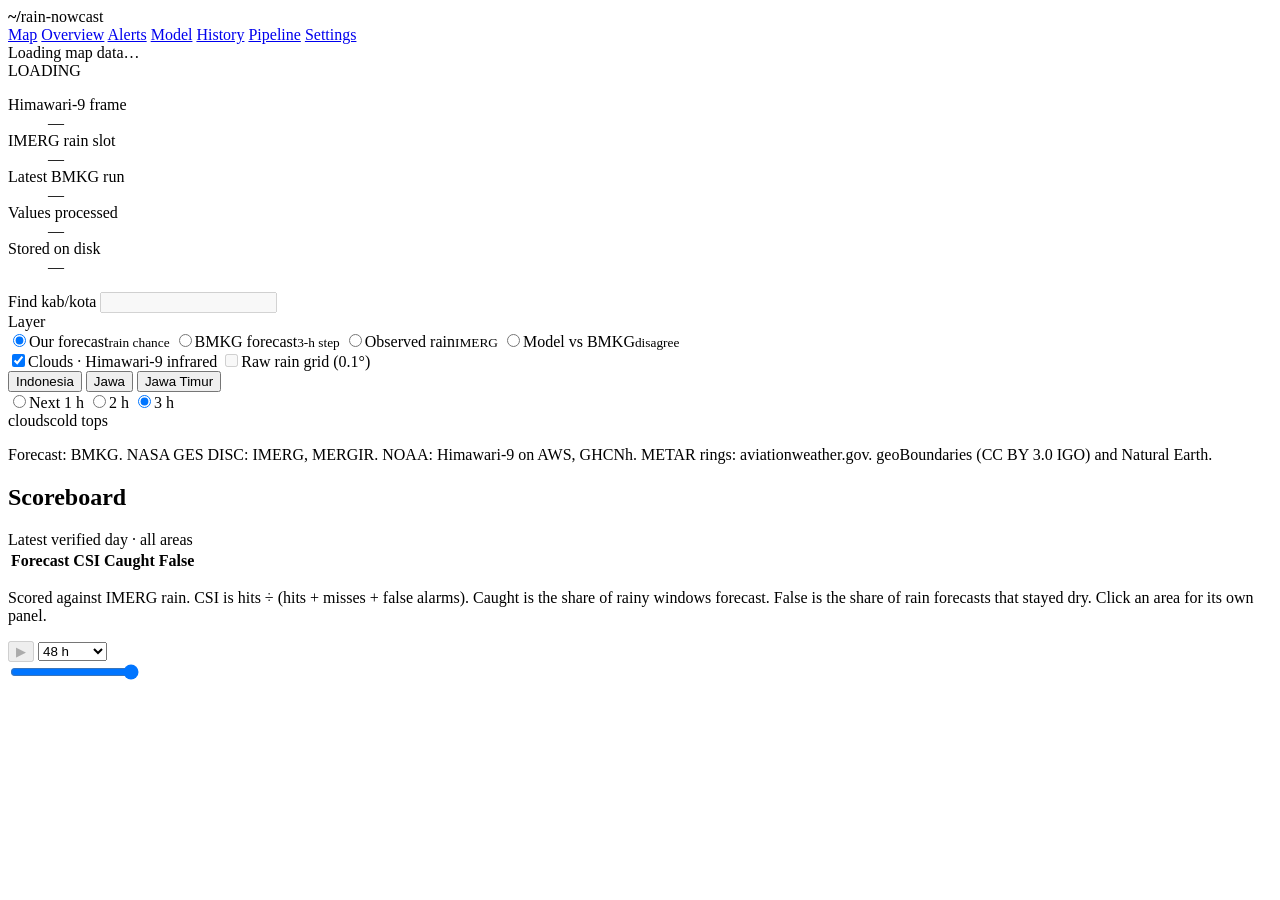
==== web/index.html @ 55086fe2 "feat(web): draw the Pipeline diagram from its content and explain a click Columns, chains, boxes and" ====
<!doctype html>
<html lang="en" data-theme="dark">
<head>
  <meta charset="utf-8">
  <meta name="viewport" content="width=device-width, initial-scale=1, viewport-fit=cover">
  <title>Kab/Kota Rain Nowcast</title>
  <link rel="stylesheet" href="/maplibre.css">
  <link rel="stylesheet" href="/style.css">
  <script defer src="/maplibre-gl.js"></script>
  <script defer src="/pipeline-content.js"></script>
  <script defer src="/app.js"></script>
</head>
<body>
<header class="top gutter">
  <div class="brand"><b>~/</b>rain-nowcast</div>
  <nav class="tabs" aria-label="Views">
    <a href="#map" data-view="map">Map</a>
    <a href="#overview" data-view="overview">Overview</a>
    <a href="#alerts" data-view="alerts">Alerts<span class="n" id="alertN"></span></a>
    <a href="#model" data-view="model">Model</a>
    <a href="#history" data-view="history">History</a>
    <a href="#pipeline" data-view="pipeline">Pipeline</a>
    <a href="#settings" data-view="settings">Settings</a>
  </nav>
</header>

<main>
<div id="dataStatus" class="note" hidden><span id="dataStatusText" role="status"></span> <button type="button" class="btn" id="dataRetry">Retry</button></div>
<!-- ================= MAP ================= -->
<section class="view" id="view-map">
  <div class="stage">
    <div id="map" role="region" aria-label="Rain map of Indonesia by kab/kota"></div>
    <div class="loading" id="loading">Loading map data…</div>
    <div id="tip" hidden></div>
    <div class="banner" id="banner" role="status" hidden></div>
    <div class="ov ov-left">
      <div class="card">
        <div style="display:flex;justify-content:space-between;align-items:center;gap:8px"><span class="live" id="sourceStatus"><i></i><span id="sourceState">LOADING</span></span><span class="note mono" id="mapIssue"></span></div>
        <dl class="kv">
          <dt>Himawari-9 frame</dt><dd id="mapCloud">—</dd>
          <dt>IMERG rain slot</dt><dd id="mapRain">—</dd>
          <dt>Latest BMKG run</dt><dd id="mapBmkg">—</dd>
          <dt>Values processed</dt><dd id="procN">—</dd>
          <dt>Stored on disk</dt><dd id="mapDisk">—</dd>
        </dl>
      </div>
      <div class="card">
        <div class="area-search">
          <label for="areaSearch">Find kab/kota</label>
          <input type="search" id="areaSearch" list="areaLabels" disabled>
          <datalist id="areaLabels"></datalist>
        </div>
        <span class="label">Layer</span>
        <div class="layers" id="layers">
          <label><input type="radio" name="layer" value="fc" checked>Our forecast<small>rain chance</small></label>
          <label><input type="radio" name="layer" value="bm">BMKG forecast<small>3-h step</small></label>
          <label><input type="radio" name="layer" value="ob">Observed rain<small>IMERG</small></label>
          <label><input type="radio" name="layer" value="ds">Model vs BMKG<small>disagree</small></label>
        </div>
        <label class="toggle"><input type="checkbox" id="cloudsOn" checked>Clouds · Himawari-9 infrared</label>
        <label class="toggle disabled" id="rawWrap"><input type="checkbox" id="raw" disabled>Raw rain grid (0.1°)</label>
        <div class="btnrow" role="group" aria-label="Zoom to">
          <button type="button" class="btn" data-z="id" aria-pressed="true">Indonesia</button>
          <button type="button" class="btn" data-z="jawa" aria-pressed="false">Jawa</button>
          <button type="button" class="btn" data-z="jatim" aria-pressed="false">Jawa Timur</button>
        </div>
      </div>
      <div class="card">
        <span class="label" id="legTitle"></span>
        <div class="btnrow" id="forecastWindow" role="radiogroup" aria-label="Forecast window">
          <label class="btn"><input type="radio" name="lead" value="1" aria-label="Next 1 h">Next 1 h</label>
          <label class="btn"><input type="radio" name="lead" value="2" aria-label="Next 2 h">2 h</label>
          <label class="btn"><input type="radio" name="lead" value="3" aria-label="Next 3 h" checked>3 h</label>
        </div>
        <div class="legend" id="legend"></div>
        <p class="note" id="layerNote" hidden></p>
        <p class="note" id="cloudTileNote" hidden>No cloud image archived for this time.</p>
        <p class="note" id="rainTileNote" hidden>No raw rain image archived for this time.</p>
        <div class="legend" id="cloudLeg"><div class="row"><span class="note" style="white-space:nowrap">clouds</span><span class="cloudramp" id="cloudRamp"></span><span class="note" style="white-space:nowrap">cold tops</span></div></div>
        <p class="attr">Forecast: BMKG. NASA GES DISC: IMERG, MERGIR. NOAA: Himawari-9 on AWS, GHCNh. METAR rings: aviationweather.gov. geoBoundaries (CC BY 3.0 IGO) and Natural Earth.</p>
      </div>
    </div>
    <div class="ov ov-right">
      <div class="card" id="national">
        <div class="phead"><h2>Scoreboard</h2><span class="note">Latest verified day · all areas</span></div>
        <table><thead><tr><th>Forecast</th><th class="num">CSI</th><th class="num">Caught</th><th class="num">False</th></tr></thead><tbody id="natBody"></tbody></table>
        <p class="note">Scored against IMERG rain. CSI is hits ÷ (hits + misses + false alarms). Caught is the share of rainy windows forecast. False is the share of rain forecasts that stayed dry. Click an area for its own panel.</p>
      </div>
      <div class="card" id="drawer" hidden>
        <div class="drawer-head"><div><span class="label" id="dIsland">kab/kota</span><h2 id="dName" tabindex="-1"></h2></div><button type="button" class="x" id="dClose" aria-label="Close area panel">×</button></div>
        <div class="now4" id="dNow"></div>
        <div><span class="label">Last 48 h</span><svg id="dChart" viewBox="0 0 340 214" style="width:100%;display:block" role="img" aria-label="Area timeline"></svg></div>
        <p class="note" id="dDetail" aria-live="polite"></p><div style="display:flex;gap:8px;flex-wrap:wrap"><a href="#history" class="btn" id="dHist" style="text-decoration:none">Rain history</a><button type="button" class="btn" id="dWatch" aria-pressed="false">☆ Watch</button></div>
      </div>
    </div>
    <div class="ov ov-bottom">
      <div class="card slider">
        <button type="button" class="play" id="play" aria-label="Play" disabled>▶</button>
        <select id="replay" aria-label="Replay">
          <option value="48">48 h</option><option value="168">7 days</option><option value="720">30 days</option>
        </select>
        <div class="track">
          <div class="trackbar"><div class="deco" id="deco"></div><input type="range" id="frame" min="0" max="96" step="1" value="96" aria-label="Time"></div>
          <div class="ticks" id="ticks"></div>
        </div>
        <div class="when"><span class="t" id="wT"></span><span class="s" id="wS"></span></div>
      </div>
    </div>
  </div>
</section>

<!-- ================= OVERVIEW ================= -->
<section class="view" id="view-overview" hidden><div class="page gutter">
  <div class="page-head"><h1>Indonesia right now</h1><span class="note mono" id="ovTime"></span></div>
  <div class="grid" id="ovTiles"></div>
  <div class="grid">
    <div class="panel s8"><div class="phead"><h2>Share of kab/kota with rain</h2><span class="note">Last 48 h</span></div>
      <svg id="ovShare" viewBox="0 0 760 230" style="width:100%;display:block" role="img" aria-label="Share of areas with rain over time"></svg>
      <div class="legendh"><span><i style="background:var(--aqua)"></i>Observed rain (IMERG)</span><span><i style="background:var(--fg)"></i>Under cold cloud (Himawari)</span><span><i style="background:var(--blue)"></i>Our expected share</span></div>
    </div>
    <div class="panel s4"><div class="phead"><h2>Data freshness</h2><span class="note"><span id="freshTime"></span></span></div>
      <div class="fresh" id="fresh"></div>
      <p class="note">The model uses recent Himawari-9 scans while it waits for IMERG.</p>
    </div>
    <div class="panel s5"><div class="phead"><h2>Rain likely next 3 h, by island</h2><span class="note">share of kab/kota</span></div><svg id="ovIsland" viewBox="0 0 460 230" style="width:100%;display:block" role="img" aria-label="Share of areas with likely rain by island"></svg></div>
    <div class="panel s7"><div class="phead"><h2>Wettest kab/kota next 3 h</h2><a href="#alerts" class="note">all alerts →</a></div><div class="scroll-x"><table><thead><tr><th>Kab/kota</th><th>Island</th><th>Our model</th><th class="num">Cloud top</th><th>BMKG</th></tr></thead><tbody id="ovTop"></tbody></table></div></div>
  </div>
</div></section>

<!-- ================= ALERTS ================= -->
<section class="view" id="view-alerts" hidden><div class="page gutter">
  <div class="page-head"><h1>Rain alerts</h1><span class="note" id="alTime"></span></div>
  <p class="lede" id="alModelIntro">Areas where our model expects rain within one, two or three hours. Levels follow BMKG's warning names: Waspada at the threshold set in Settings, Siaga at 70% or more, Awas at 85% or more with very cold cloud tops (−70 °C or colder).</p>
  <p class="lede" id="alBmkgIntro" hidden>Areas where BMKG's latest forecast has rain within the next 3 hours, ranked by BMKG's category (Hujan Petir, Lebat, Sedang, Ringan).<span id="alBmkgRun"></span></p>
  <div class="panel">
    <div class="filters">
      <div class="seg" id="alSource" role="radiogroup" aria-labelledby="alSourceLabel">
        <span class="note" id="alSourceLabel">Source:</span>
        <label class="btn"><input type="radio" name="alertSource" value="model" checked>Our model</label>
        <label class="btn"><input type="radio" name="alertSource" value="bmkg">BMKG</label>
      </div>
      <input type="search" id="alQ" placeholder="Search kab/kota" aria-label="Search kab/kota">
      <select id="alIsland" aria-label="Island"><option value="">All islands</option></select>
      <select id="alProvince" aria-label="Province"><option value="">All provinces</option></select>
      <select id="alLvl" aria-label="Minimum level"><option value="1">Waspada and up</option><option value="2">Siaga and up</option><option value="3">Awas only</option></select>
      <select id="alSort" aria-label="Sort by">
        <option value="">Sort: Default</option>
        <option id="alRankDesc" value="rank-descending">Level: high to low</option><option id="alRankAsc" value="rank-ascending">Level: low to high</option>
        <option value="name-ascending">Kab/kota: A to Z</option><option value="name-descending">Kab/kota: Z to A</option>
        <option value="1-descending">+1 h: high to low</option><option value="1-ascending">+1 h: low to high</option>
        <option value="2-descending">+2 h: high to low</option><option value="2-ascending">+2 h: low to high</option>
        <option value="3-descending">+3 h: high to low</option><option value="3-ascending">+3 h: low to high</option>
        <option value="cloud-ascending">Cloud top: coldest first</option><option value="cloud-descending">Cloud top: warmest first</option>
      </select>
      <label class="toggle"><input type="checkbox" id="alWatch">Watch list only</label>
      <span class="note" id="alCount" style="margin-left:auto"></span>
    </div>
    <div class="scroll-x"><table><thead><tr>
      <th></th><th aria-sort="descending"><button type="button" data-alert-sort="rank" id="alRank">Level</button></th>
      <th><button type="button" data-alert-sort="name">Kab/kota</button></th><th>Island</th>
      <th class="num"><button type="button" data-alert-sort="1">+1 h</button></th>
      <th class="num"><button type="button" data-alert-sort="2">+2 h</button></th>
      <th class="num"><button type="button" data-alert-sort="3">+3 h</button></th>
      <th class="num"><button type="button" data-alert-sort="cloud">Cloud top</button></th>
      <th class="num">Cold cloud</th><th id="alBmkgNow">BMKG</th><th></th>
    </tr></thead><tbody id="alBody"></tbody></table></div>
  </div>
</div></section>

<!-- ================= MODEL ================= -->
<section class="view" id="view-model" hidden><div class="page gutter">
  <div class="page-head"><h1>How good is the model?</h1><span class="sample">+3 h forecast</span></div>
  <p class="lede">LightGBM uses satellite cloud tops and IMERG Early rain. The test scores come from the archived model card. The live charts use verified forecasts from the last 30 days.</p>
  <p class="note" id="mdSplit"></p>
  <div class="grid" id="mdTiles"></div>
  <p class="note" id="mdLive"></p>
  <div class="grid">
    <div class="panel s6"><div class="phead"><h2>Calibration</h2><span class="note">does 70% rain 70% of the time?</span></div><svg id="mdCal" viewBox="0 0 460 300" style="width:100%;display:block" role="img" aria-label="Reliability diagram"></svg></div>
    <div class="panel s6"><div class="phead"><h2>Hit score (CSI) by hour of day</h2><span class="note">Local issue hour · 50% cutoff</span></div><svg id="mdHour" viewBox="0 0 460 300" style="width:100%;display:block" role="img" aria-label="CSI by hour"></svg>
      <div class="legendh"><span><i style="background:var(--blue)"></i>Our model</span><span><i style="background:var(--purple)"></i>Cloud motion only</span><span><i style="background:var(--gray)"></i>Same as IMERG now</span></div></div>
    <div class="panel s6"><div class="phead"><h2>Hit score (CSI) by island</h2></div><svg id="mdIsland" viewBox="0 0 460 260" style="width:100%;display:block" role="img" aria-label="CSI by island"></svg>
      <div class="legendh"><span><i style="background:var(--blue)"></i>Our model</span><span><i style="background:var(--purple)"></i>Cloud motion only</span></div></div>
    <div class="panel s6"><div class="phead"><h2>What the model looks at</h2><span class="sample">Model card</span></div><svg id="mdFeat" viewBox="0 0 460 260" style="width:100%;display:block" role="img" aria-label="Feature importance"></svg><p class="note">Gain share from the trained LightGBM. Purple bars mark cloud-motion features.</p></div>
    <div class="panel s12"><div class="phead"><h2>Does cloud motion help?</h2><span class="note">Test period · lower Brier is better</span></div><div class="scroll-x"><table><thead><tr><th>Forecast</th><th class="num">Brier</th><th class="num">Brier skill</th><th class="num">CSI</th><th class="num">AUC</th></tr></thead><tbody id="mdRuns"></tbody></table></div>
      <p class="note" id="mdRunsNote"></p></div>
  </div>
  <div class="panel"><div class="phead"><h2>Model versions</h2><span class="note">Test Brier skill</span></div><div class="scroll-x"><table><thead><tr><th>Version</th><th>Created (WIB)</th><th class="num">+1 h</th><th class="num">+2 h</th><th class="num">+3 h</th></tr></thead><tbody id="mdVersions"></tbody></table></div></div>
</div></section>

<!-- ================= HISTORY ================= -->
<section class="view" id="view-history" hidden><div class="page gutter">
  <div class="page-head"><h1>Rain history</h1><span class="sample"><span id="hCoverage">Archive coverage</span></span></div>
  <div class="filters"><label class="note" for="hA">Area</label><select id="hA"></select><label class="note" for="hB">Compare with</label><select id="hB"><option value="">Nothing</option></select></div>
  <div class="grid">
    <div class="panel s7"><div class="phead"><h2 id="hHeatT">When it rains</h2><span class="note"><span id="hPeriod">Mean wet share by local hour</span></span></div><svg id="hHeat" viewBox="0 0 600 260" style="width:100%;display:block" role="img" aria-label="Rain frequency by month and hour"></svg></div>
    <div class="panel s5"><div class="phead"><h2>Yearly rain</h2><span class="note">mm per year</span></div><svg id="hYear" viewBox="0 0 440 268" style="width:100%;display:block" role="img" aria-label="Yearly rain totals"></svg><div class="legendh" id="hYearLeg"></div></div>
    <div class="panel s12"><div class="phead"><h2>Wet season start and end</h2><span class="note">Onset month and last observed wet dekad</span></div><svg id="hSeason" viewBox="0 0 1200 220" style="width:100%;display:block" role="img" aria-label="Wet season timing per year"></svg></div>
  </div>
  <div class="panel"><details><summary>Monthly rain and archive coverage</summary><div class="scroll-x"><table><thead><tr><th>Area</th><th>Month</th><th class="num">Rain (mm)</th><th class="num">30-min slots</th></tr></thead><tbody id="hMonths"></tbody></table></div></details></div>
</div></section>

<!-- ================= PIPELINE ================= -->
<section class="view" id="view-pipeline" hidden><div class="page gutter">
  <div class="page-head"><h1>How the data flows</h1></div>
  <p class="lede">Satellite, forecast and gauge feeds land on the homelab. Sensors start the speed layer when new data arrives. The batch layer keeps per-area summaries of the IMERG archive. The web app reads the gold tables.</p>
  <div id="plLanes" class="pl-chips"></div>
  <div class="panel"><div class="scroll-x" id="plDiagram"></div></div>
  <label class="pl-jump">Jump to <select id="plJump" aria-label="Jump to"></select></label>
  <div id="plExplain" class="panel" hidden aria-live="polite"></div>
  <div id="plOverview">
  <div class="grid">
    <div class="panel s6"><div class="phead"><h2>Processed vs stored</h2><span class="note">Retained archive</span></div>
      <svg id="plStore" viewBox="0 0 520 240" style="width:100%;display:block" role="img" aria-label="Storage per layer"></svg>
      <p class="note" id="plTotals"></p><details><summary>Storage by dataset</summary><div class="scroll-x"><table><thead><tr><th>Dataset</th><th>Stored</th><th>Retention</th></tr></thead><tbody id="plCaps"></tbody></table></div></details></div>
    <div class="panel s6"><div class="phead"><h2>Pipeline health</h2><span class="sample">Recent Dagster runs · WIB</span></div><div class="scroll-x"><table><thead><tr><th>Job</th><th>Started</th><th class="num">Took</th><th>Status</th></tr></thead><tbody id="runBody"></tbody></table></div></div>
  </div>
  <div class="panel"><div class="phead"><h2>Source availability and latency</h2><span class="note">WIB · arrivals over the last 24 h</span></div>
    <div class="scroll-x"><table><thead><tr><th>Source</th><th>Latest data</th><th>Last latency</th><th>Median</th><th>P90</th></tr></thead><tbody id="plLatency"></tbody></table></div>
    <div class="fresh" id="plHealth"></div>
  </div>
  <div class="panel"><div class="phead"><h2>IMERG backfill, measured</h2></div>
    <details><summary id="plBackfillSummary">No measured backfill progress recorded.</summary><div class="scroll-x" id="plBackfillContent"></div></details>
    <template id="plBackfillTable"><table><thead><tr><th>Month</th><th>Archived slots</th><th>Expected</th><th>Silver stored</th><th>Status</th></tr></thead><tbody id="plBackfill"></tbody></table></template>
  </div>
  </div>
</div></section>

<!-- ================= SETTINGS ================= -->
<section class="view" id="view-settings" hidden><div class="page gutter" style="max-width:820px">
  <div class="page-head"><h1>Settings</h1><span class="note">saved in this browser only</span></div>
  <div class="panel settings">
    <div class="setrow"><div><div class="h">Theme</div><div class="d">Gruvbox dark or light. System follows your device.</div></div><div class="seg" role="group" aria-label="Theme"><button type="button" class="btn" data-theme-set="system">System</button><button type="button" class="btn" data-theme-set="dark">Dark</button><button type="button" class="btn" data-theme-set="light">Light</button></div></div>
    <div class="setrow"><div><div class="h">Alert threshold</div><div class="d">Lowest chance of rain that counts as Waspada.</div></div><select id="setThr" aria-label="Alert threshold"><option value="0.5">50%</option><option value="0.6">60%</option><option value="0.7">70%</option></select></div>
    <div class="setrow"><div><div class="h">Map opens on</div><div class="d">Starting zoom for the live map.</div></div><select id="setZoom" aria-label="Starting zoom"><option value="id">Indonesia</option><option value="jawa">Jawa</option><option value="jatim">Jawa Timur</option></select></div>
    <div class="setrow"><div><div class="h">Cloud opacity</div><div class="d">How strongly Himawari clouds cover the map.</div></div><input type="range" id="setCloud" min="0.2" max="1" step="0.05" value="0.65" aria-label="Cloud opacity" style="width:180px"></div>
    <div class="setrow"><div><div class="h">Airport gauges</div><div class="d"><span id="setGaugeD">Show METAR airports as rings.</span></div></div><label class="toggle"><input type="checkbox" id="setGauges" checked>Show</label></div>
    <div class="setrow"><div><div class="h">Watch list</div><div class="d" id="setWatchD"></div></div><button type="button" class="btn" id="setWatchClear">Clear</button></div>
  </div>
  <footer class="note">Forecast source: BMKG. NASA GES DISC: IMERG and MERGIR. NOAA: Himawari-9 on AWS and GHCNh. METAR: aviationweather.gov. Boundaries: geoBoundaries (CC BY 3.0 IGO). Coastlines: Natural Earth.</footer>
</div></section>
</main>

</body>
</html>
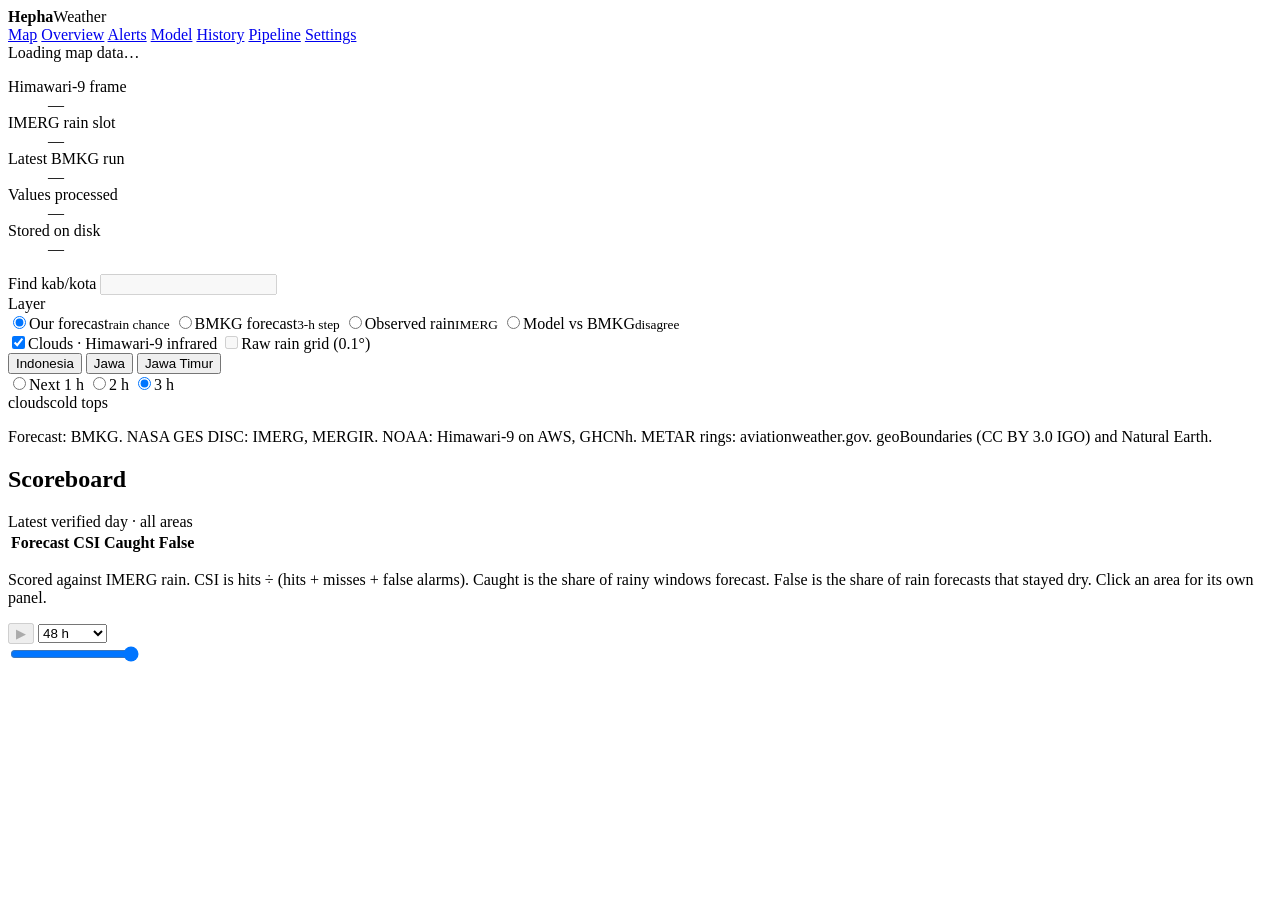
==== commit c155fab1: "feat(web): add a raindrop favicon" ====
--- a/web/index.html
+++ b/web/index.html
@@ -3,16 +3,16 @@
 <head>
   <meta charset="utf-8">
   <meta name="viewport" content="width=device-width, initial-scale=1, viewport-fit=cover">
-  <title>Kab/Kota Rain Nowcast</title>
+  <title>HephaWeather</title>
+  <link rel="icon" type="image/svg+xml" href="/favicon.svg">
   <link rel="stylesheet" href="/maplibre.css">
   <link rel="stylesheet" href="/style.css">
   <script defer src="/maplibre-gl.js"></script>
-  <script defer src="/pipeline-content.js"></script>
-  <script defer src="/app.js"></script>
+  <script type="module" src="/js/main.js"></script>
 </head>
 <body>
 <header class="top gutter">
-  <div class="brand"><b>~/</b>rain-nowcast</div>
+  <div class="brand"><b>Hepha</b>Weather</div>
   <nav class="tabs" aria-label="Views">
     <a href="#map" data-view="map">Map</a>
     <a href="#overview" data-view="overview">Overview</a>
@@ -35,7 +35,7 @@
     <div class="banner" id="banner" role="status" hidden></div>
     <div class="ov ov-left">
       <div class="card">
-        <div style="display:flex;justify-content:space-between;align-items:center;gap:8px"><span class="live" id="sourceStatus"><i></i><span id="sourceState">LOADING</span></span><span class="note mono" id="mapIssue"></span></div>
+        <div><span class="note mono" id="mapIssue"></span></div>
         <dl class="kv">
           <dt>Himawari-9 frame</dt><dd id="mapCloud">—</dd>
           <dt>IMERG rain slot</dt><dd id="mapRain">—</dd>
@@ -202,7 +202,7 @@
 <!-- ================= PIPELINE ================= -->
 <section class="view" id="view-pipeline" hidden><div class="page gutter">
   <div class="page-head"><h1>How the data flows</h1></div>
-  <p class="lede">Satellite, forecast and gauge feeds land on the homelab. Sensors start the speed layer when new data arrives. The batch layer keeps per-area summaries of the IMERG archive. The web app reads the gold tables.</p>
+  <p class="lede">Click any box, arrow, column or chain to see what it does, where its data comes from and what the data looks like right now.</p>
   <div id="plLanes" class="pl-chips"></div>
   <div class="panel"><div class="scroll-x" id="plDiagram"></div></div>
   <label class="pl-jump">Jump to <select id="plJump" aria-label="Jump to"></select></label>
@@ -212,7 +212,7 @@
     <div class="panel s6"><div class="phead"><h2>Processed vs stored</h2><span class="note">Retained archive</span></div>
       <svg id="plStore" viewBox="0 0 520 240" style="width:100%;display:block" role="img" aria-label="Storage per layer"></svg>
       <p class="note" id="plTotals"></p><details><summary>Storage by dataset</summary><div class="scroll-x"><table><thead><tr><th>Dataset</th><th>Stored</th><th>Retention</th></tr></thead><tbody id="plCaps"></tbody></table></div></details></div>
-    <div class="panel s6"><div class="phead"><h2>Pipeline health</h2><span class="sample">Recent Dagster runs · WIB</span></div><div class="scroll-x"><table><thead><tr><th>Job</th><th>Started</th><th class="num">Took</th><th>Status</th></tr></thead><tbody id="runBody"></tbody></table></div></div>
+    <div class="panel s6"><div class="phead"><h2>Pipeline health</h2><span class="sample">Recent runs · WIB</span></div><div class="scroll-x"><table><thead><tr><th>Job</th><th>Started</th><th class="num">Took</th><th>Status</th></tr></thead><tbody id="runBody"></tbody></table></div></div>
   </div>
   <div class="panel"><div class="phead"><h2>Source availability and latency</h2><span class="note">WIB · arrivals over the last 24 h</span></div>
     <div class="scroll-x"><table><thead><tr><th>Source</th><th>Latest data</th><th>Last latency</th><th>Median</th><th>P90</th></tr></thead><tbody id="plLatency"></tbody></table></div>
